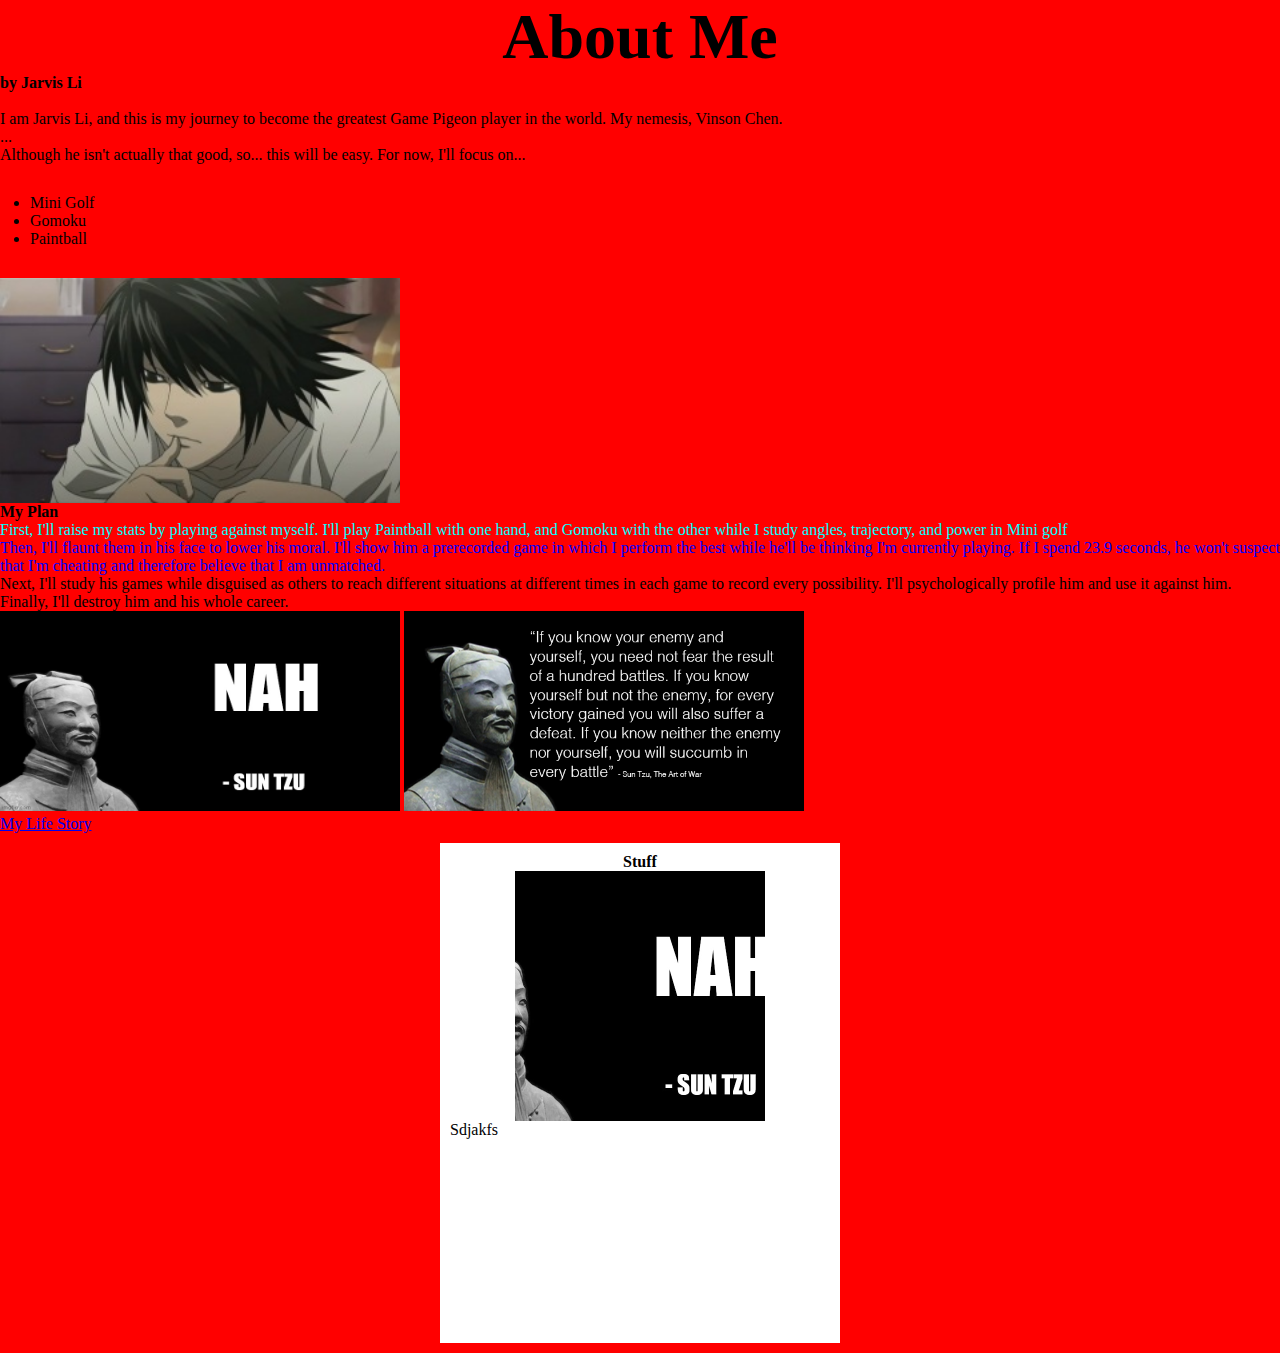
==== index.html @ 37c50742 "sds" ====
<html lang="en">
<head>
    <meta charset="UTF-8">
    <meta name="viewport" content="width=device-width, initial-scale=1.0">
    <title>About Me by Jarvis Li</title>
    <link rel="stylesheet" href="style.css">
</head>
<body>
    <h1>About Me</h1>
    <h3>by Jarvis Li</h3>
    <br>
    <p>I am Jarvis Li, and this is my journey to become the greatest Game Pigeon player in the world. My nemesis, Vinson Chen.
        <br>...
        <br>Although he isn't actually that good, so... this will be easy. For now, I'll focus on...
    </p>
    <ul>
        <li>Mini Golf</li>
        <li>Gomoku</li>
        <li>Paintball</li>
    </ul>
    <img src="300px-L.jpg" alt="Me">
    <h2>My Plan</h2>
    <ol>
        <li class = "first">First, I'll raise my stats by playing against myself. I'll play Paintball with one hand, and Gomoku with the other while I study angles, trajectory, and power in Mini golf</li>
        <li class = "first" id = "second">Then, I'll flaunt them in his face to lower his moral. I'll show him a prerecorded game in which I perform the best while he'll be thinking I'm currently playing. If I spend 23.9 seconds, he won't suspect that I'm cheating and therefore believe that I am unmatched.</li>
        <li>Next, I'll study his games while disguised as others to reach different situations at different times in each game to record every possibility. I'll psychologically profile him and use it against him.</li>
        <li>Finally, I'll destroy him and his whole career.</li>
    </ol>
    <img src="7qdmj5.jpg" alt="My Idol" height="200" width="400">
    <img src="AbqKCT0.jpg" alt="Sun Tzu, The Art of War" height="200" width="400">
    <br>
    <a href="https://deathnote.fandom.com/wiki/Death_Note_Wiki">My Life Story</a>

    <div class="post">
        <h2 class="post-header">Stuff</h2>
        <img src="7qdmj5.jpg" alt="Thing" class="post-img">
        <p class="post-para">Sdjakfs</p>
    </div>
    
</body>
</html>
---- style.css ----
html,
body,
*{
    font-size: 16px;
    padding: 0;
    margin: 0;
    box-sizing: border-box;
}

body {
    background-color: rgb(255, 0, 0);
}

li.first{
    color: aqua;
    
}
#second{
    color: blue;
}
h1{
    font-size: 64px;
    text-align: center;
}
img{
    width: 400px;
}
.post{
    text-align: center;
    width: 400px;
    height: 500px;
    background-color: white;
    margin: 10px auto;
    padding: 10px;
}
.post-img{
    width: 250px;
    height: 250px;
    object-fit: cover;
}
.post-para{
    text-align: left;
}
ul{
    padding: 30px;
}
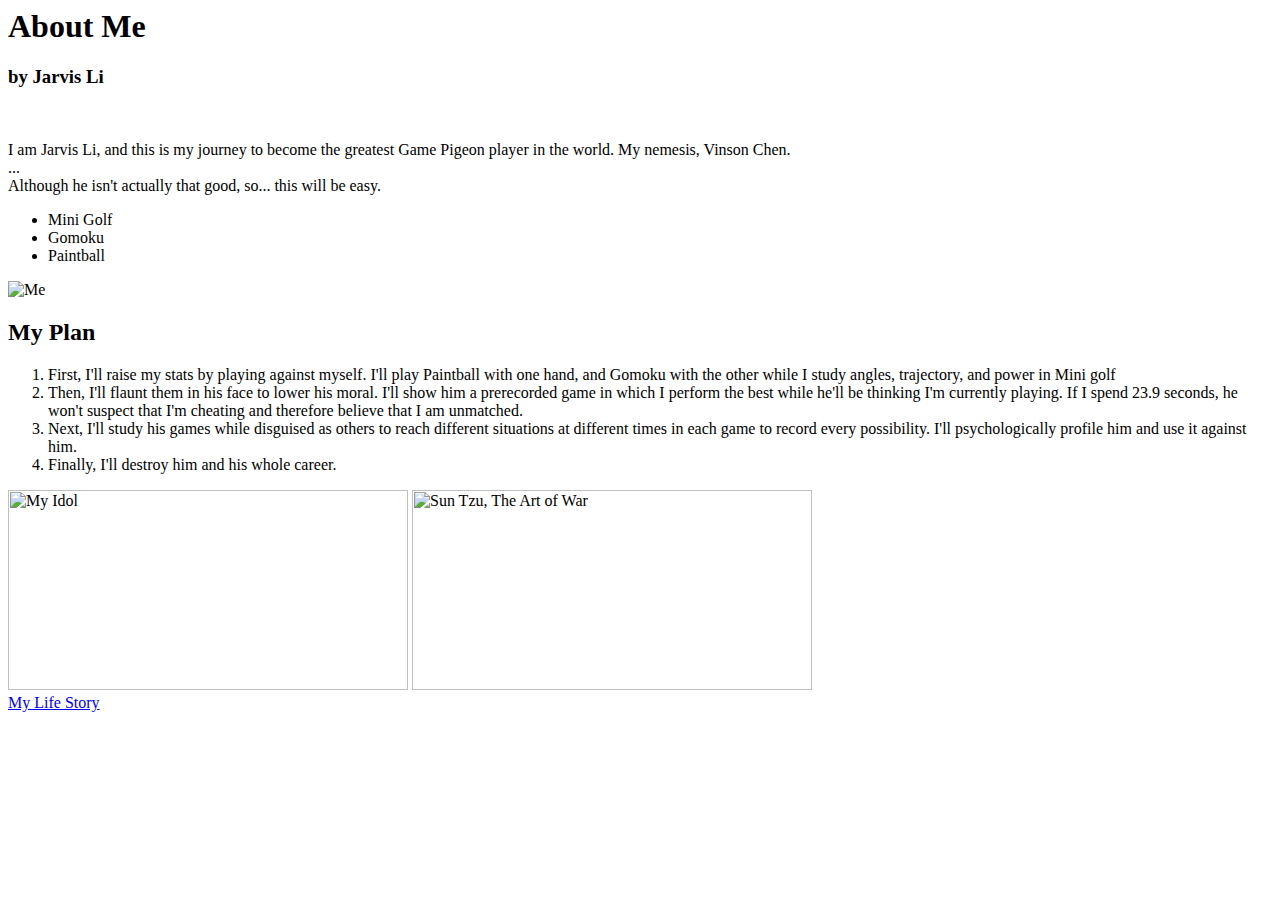
==== commit 16bcf535: "sada" ====
--- a/index.html
+++ b/index.html
@@ -11,7 +11,7 @@
     <br>
     <p>I am Jarvis Li, and this is my journey to become the greatest Game Pigeon player in the world. My nemesis, Vinson Chen.
         <br>...
-        <br>Although he isn't actually that good, so... this will be easy. For now, I'll focus on...
+        <br>Although he isn't actually that good, so... this will be easy.
     </p>
     <ul>
         <li>Mini Golf</li>
@@ -30,12 +30,6 @@
     <img src="AbqKCT0.jpg" alt="Sun Tzu, The Art of War" height="200" width="400">
     <br>
     <a href="https://deathnote.fandom.com/wiki/Death_Note_Wiki">My Life Story</a>
-
-    <div class="post">
-        <h2 class="post-header">Stuff</h2>
-        <img src="7qdmj5.jpg" alt="Thing" class="post-img">
-        <p class="post-para">Sdjakfs</p>
-    </div>
     
 </body>
 </html>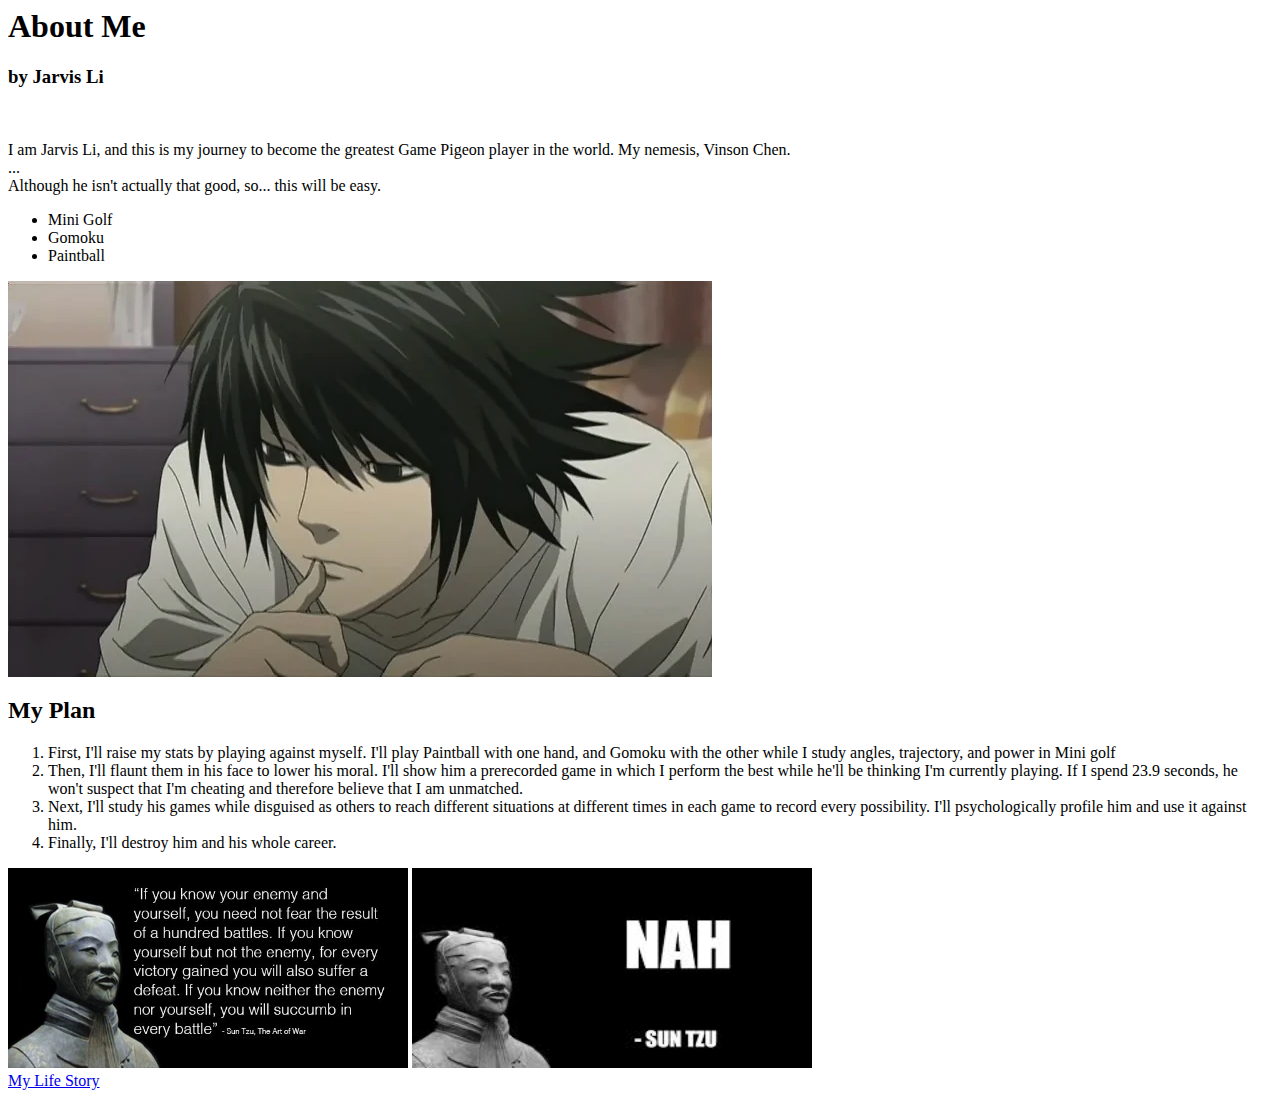
==== commit bfaef95b: "sda" ====
--- a/index.html
+++ b/index.html
@@ -18,7 +18,7 @@
         <li>Gomoku</li>
         <li>Paintball</li>
     </ul>
-    <img src="300px-L.jpg" alt="Me">
+    <img src="a1g3fz9qa4041.webp" alt="Me">
     <h2>My Plan</h2>
     <ol>
         <li class = "first">First, I'll raise my stats by playing against myself. I'll play Paintball with one hand, and Gomoku with the other while I study angles, trajectory, and power in Mini golf</li>
@@ -26,8 +26,8 @@
         <li>Next, I'll study his games while disguised as others to reach different situations at different times in each game to record every possibility. I'll psychologically profile him and use it against him.</li>
         <li>Finally, I'll destroy him and his whole career.</li>
     </ol>
-    <img src="7qdmj5.jpg" alt="My Idol" height="200" width="400">
-    <img src="AbqKCT0.jpg" alt="Sun Tzu, The Art of War" height="200" width="400">
+    <img src="6f17aadf60e8b40df544c4ea33c1ed21.jpg" alt="My Idol" height="200" width="400">
+    <img src="images.jfif" alt="Sun Tzu, The Art of War" height="200" width="400">
     <br>
     <a href="https://deathnote.fandom.com/wiki/Death_Note_Wiki">My Life Story</a>
     
